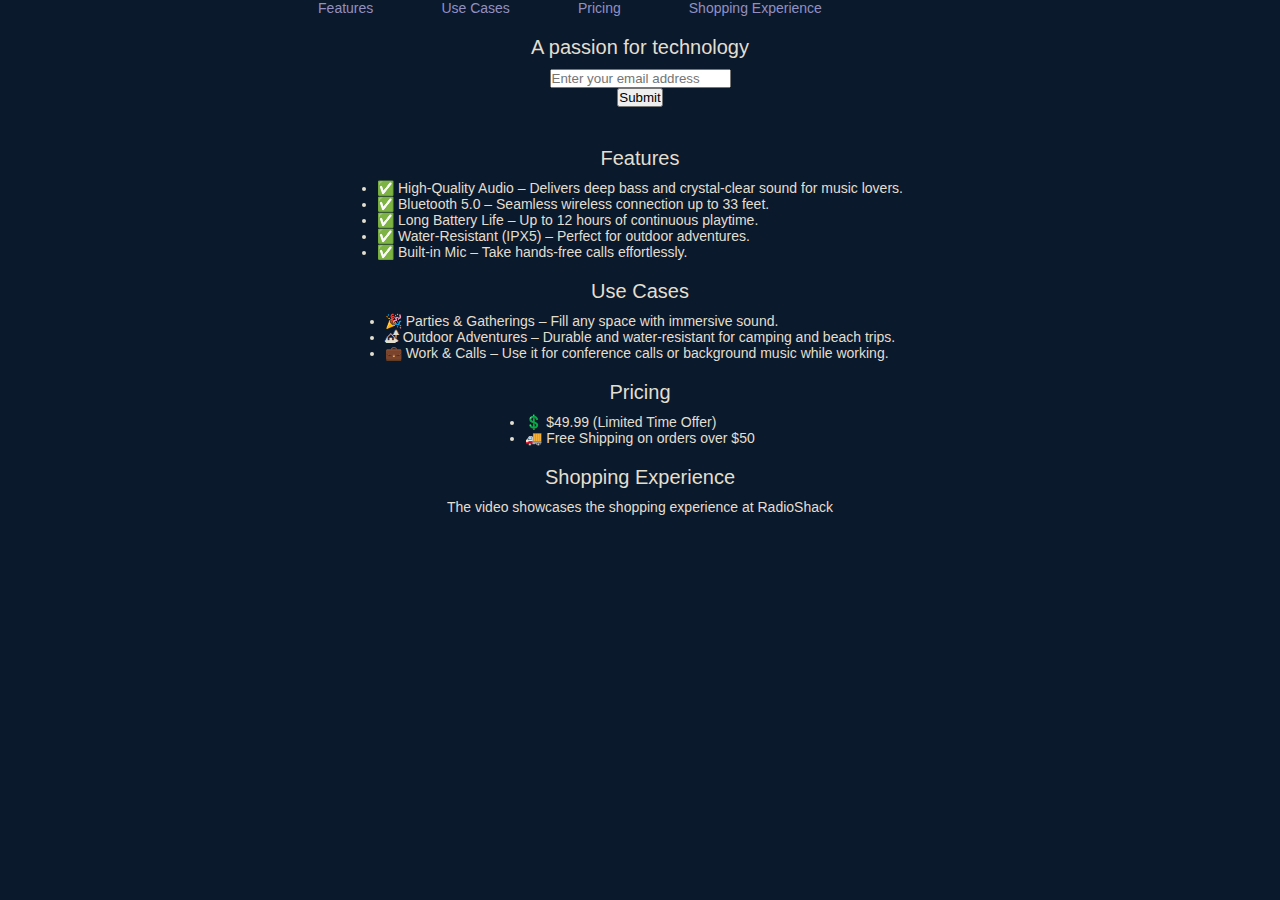
==== build-a-personal-portfolio-webpage/build-a-product-landing-page/index.html @ 3ca8c760 "build-a-personal-portfolio-webpage" ====
<!DOCTYPE html>
<html lang="en">
  <head>
    <meta name="viewport" content="width=device-width, initial-scale=1.0"/>
    <meta charset="utf-8"/>
    <link rel="stylesheet" href="./styles.css">
  </head>

  <body>
    <header id="header">
      <img id="header-img" src="https://upload.wikimedia.org/wikipedia/commons/a/ab/RadioShack_Logo_2013.png?20150727125936" alt="logo">

      <nav id="nav-bar">
        <ul>
          <li> <a class="nav-link" href="#features">Features</a></li>
          <li><a class="nav-link" href="#use-cases">Use Cases</a></li>
          <li><a class="nav-link" href="#pricing">Pricing</a></li>
          <li><a class="nav-link" href="#shopping">Shopping Experience</a></li>
       </ul>
      </nav>
</header>

      <div id="form-div">
        <section><header>A passion for technology</header>
        <form id="form" action="https://www.freecodecamp.com/email-submit">
          <input id="email" name="email" placeholder="Enter your email address" type="email" required></input>
        <input id="submit" type="submit" ></input>
        </form> </section>
      </div>

      <section id="features">
        <header>Features</header>
        
        <ul>
          <li>✅ High-Quality Audio – Delivers deep bass and crystal-clear sound for music lovers.</li>
          <li>✅ Bluetooth 5.0 – Seamless wireless connection up to 33 feet.</li>
          <li>✅ Long Battery Life – Up to 12 hours of continuous playtime.</li>
          <li>✅ Water-Resistant (IPX5) – Perfect for outdoor adventures.</li>
          <li>✅ Built-in Mic – Take hands-free calls effortlessly.</li>
        </ul>

      </section>

      <section id="use-cases">
        <header>Use Cases</header>
       
        <ul>
          <li>🎉 Parties & Gatherings – Fill any space with immersive sound.</li>
          <li>🏕 Outdoor Adventures – Durable and water-resistant for camping and beach trips.</li>
          <li>💼 Work & Calls – Use it for conference calls or background music while working.</li>
        </ul>
       
      </section>

      <section id="pricing">
        <header>Pricing</header>
        <ul>
          <li>💲 $49.99 (Limited Time Offer)</li>
          <li>🚚 Free Shipping on orders over $50</li>
        </ul>
      </section>

      <section id="shopping">
        <header>Shopping Experience</header>
        <p>The video showcases the shopping experience at RadioShack</p>
        <iframe id="video" width="500" height="300" src="https://www.youtube.com/embed/Pv_pQj7Unnc?si=riUgGiaHmZKBDMYZ" title="YouTube video player" frameborder="0" allow="accelerometer; autoplay; clipboard-write; encrypted-media; gyroscope; picture-in-picture; web-share" referrerpolicy="strict-origin-when-cross-origin" allowfullscreen></iframe>
      </section>
  </body>
</html>
---- build-a-personal-portfolio-webpage/build-a-product-landing-page/styles.css ----
* {
  margin: 0;
  padding: 0;
  box-sizing: border-box;
}

html {
  font-family: sans-serif;
  font-size: 14px;
  background-color: #0B192C;
  color: #E2DFD0;
}

header:not(#header) {
  display: flex;
  font-size: 20px;
  padding: 20px 0 10px 0;
  align-items: center;
  justify-content: center;
}

#nav-bar {
  position: fixed;
  background-color: #0B192C;
}

section {
  display: flex;
  flex-direction: column;
  align-items: center;
  justify-content: center;
}


#form {
  display: flex;
  position: relative;
  flex-direction: column;
  align-items: center;
  justify-content: center;
  padding-bottom: 20px;
}

#email {
  max-width: 275px;
  width: 100%;
}

img {
  width: 10%;
  object-fit: cover;
}

#nav-bar {
  top: 0;
}

#nav-bar > ul {
  width: 50vw;
  display: flex;
  margin-left: 250px;
  justify-content: space-evenly;
  flex-direction: row;
  list-style: none;
}

.nav-link {
  text-decoration: none;
  color: #9290C3;
}


@media (max-width: 650px) {

    #nav-bar {
      position: fixed;
    }

    #nav-bar > ul {
    display: flex;
    flex-direction: row;
    align-items: center;
    justify-content: space-evenly;
    list-style: none;
  }
}
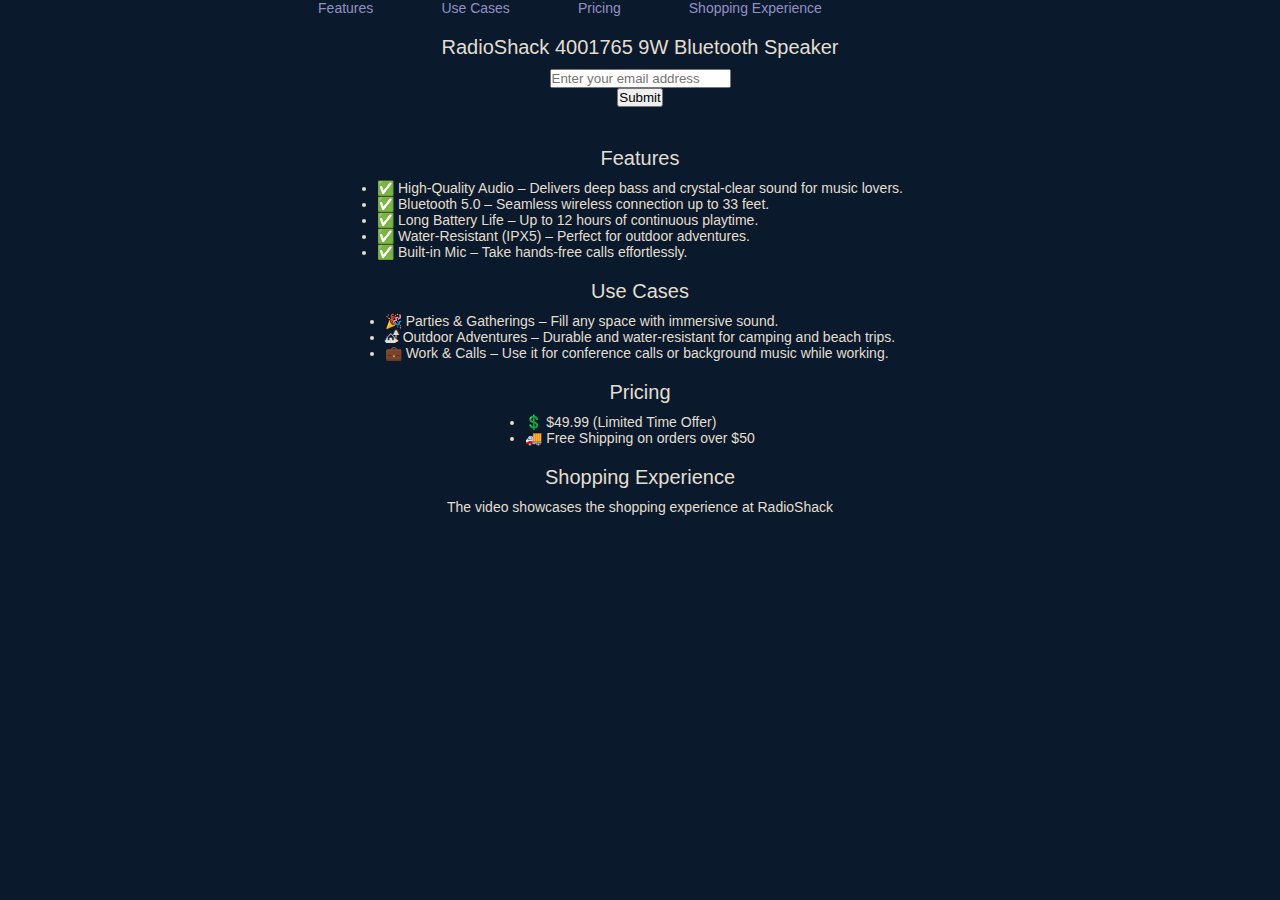
==== commit 2a3f2714: "Update index.html" ====
--- a/build-a-personal-portfolio-webpage/build-a-product-landing-page/index.html
+++ b/build-a-personal-portfolio-webpage/build-a-product-landing-page/index.html
@@ -1,6 +1,7 @@
 <!DOCTYPE html>
 <html lang="en">
   <head>
+    <title>RadioShack Bluetooth Speaker</title>
     <meta name="viewport" content="width=device-width, initial-scale=1.0"/>
     <meta charset="utf-8"/>
     <link rel="stylesheet" href="./styles.css">
@@ -21,7 +22,7 @@
 </header>
 
       <div id="form-div">
-        <section><header>A passion for technology</header>
+        <section><header>RadioShack 4001765 9W Bluetooth Speaker</header>
         <form id="form" action="https://www.freecodecamp.com/email-submit">
           <input id="email" name="email" placeholder="Enter your email address" type="email" required></input>
         <input id="submit" type="submit" ></input>
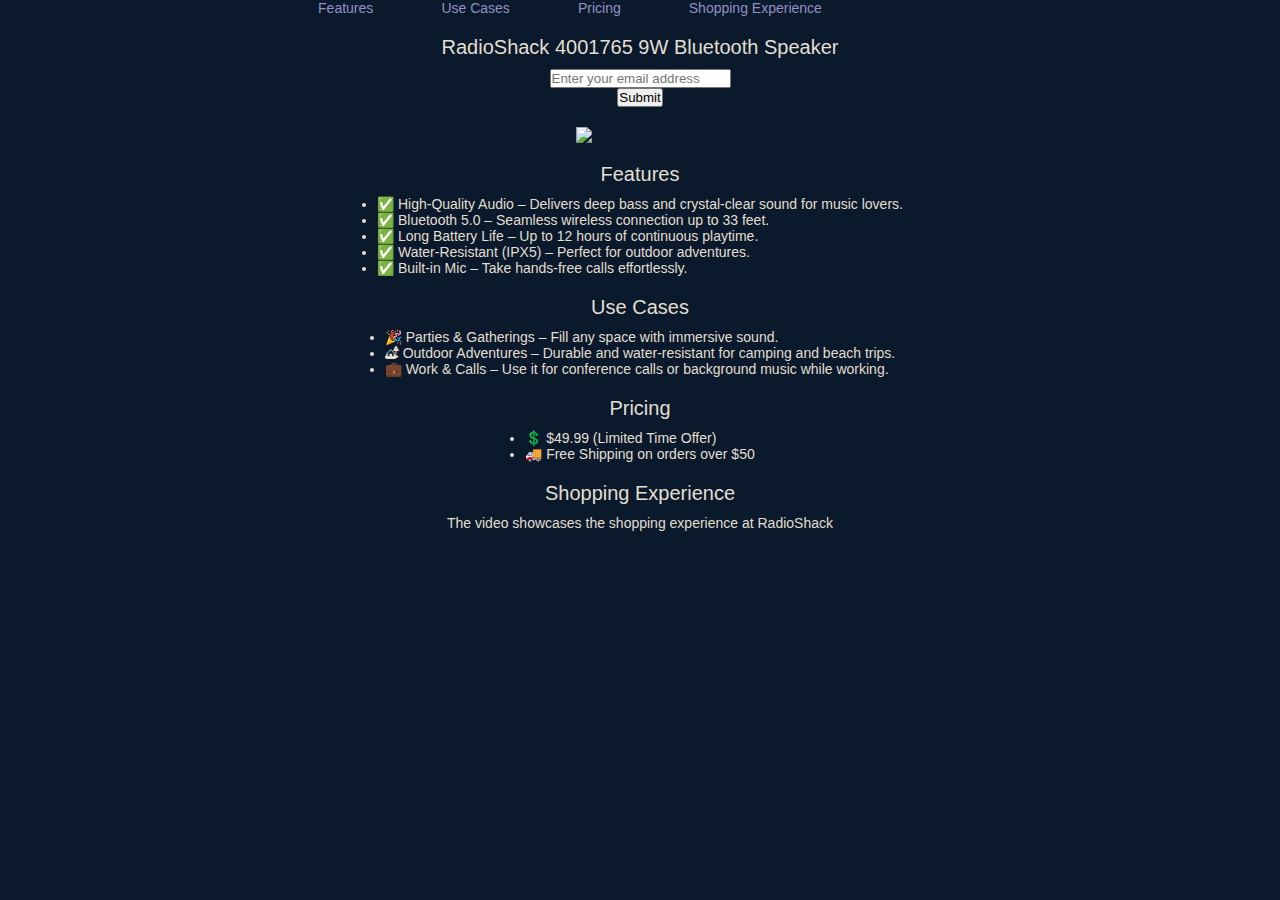
==== commit 5af6cd6e: "Update index.html" ====
--- a/build-a-personal-portfolio-webpage/build-a-product-landing-page/index.html
+++ b/build-a-personal-portfolio-webpage/build-a-product-landing-page/index.html
@@ -22,11 +22,16 @@
 </header>
 
       <div id="form-div">
-        <section><header>RadioShack 4001765 9W Bluetooth Speaker</header>
-        <form id="form" action="https://www.freecodecamp.com/email-submit">
-          <input id="email" name="email" placeholder="Enter your email address" type="email" required></input>
-        <input id="submit" type="submit" ></input>
-        </form> </section>
+        <section>
+          <header>RadioShack 4001765 9W Bluetooth Speaker</header>
+          
+          <form id="form" action="https://www.freecodecamp.com/email-submit">
+            <input id="email" name="email" placeholder="Enter your email address" type="email" required></input>
+            <input id="submit" type="submit" ></input>
+          </form> 
+          
+          <img id="product-img" src="r40078_00_radio_shack_4001755_bt_speaker.webp">
+        </section>
       </div>
 
       <section id="features">
